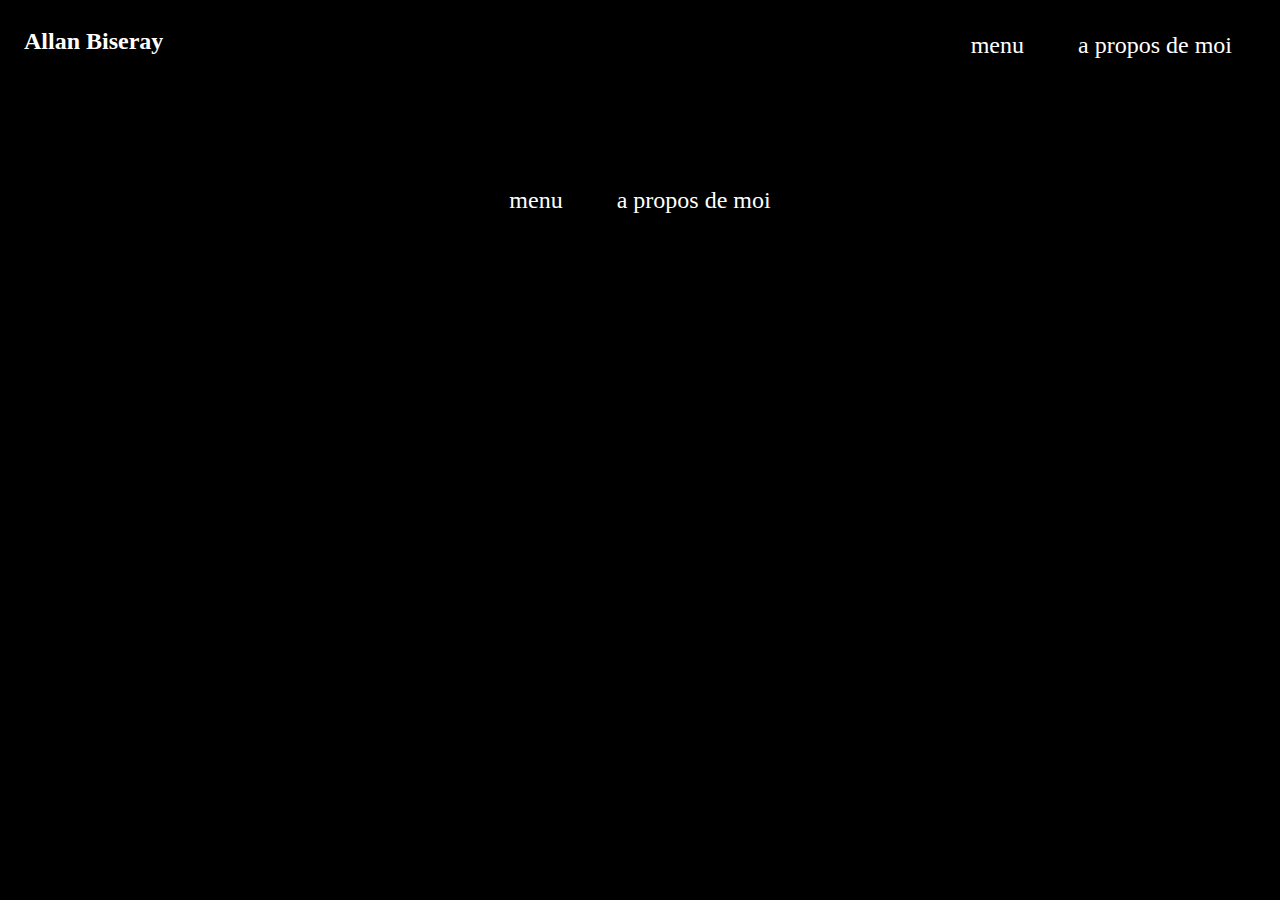
==== html/collection.html @ 72372e27 "first commit" ====
<!DOCTYPE html>
<html lang="fr">

<head>
    <meta charset="UTF-8">
    <meta http-equiv="X-UA-Compatible" content="IE=edge">
    <meta name="viewport" content="width=device-width, initial-scale=1.0">

    <script src="../js/collection.js" defer></script>
    <link rel="stylesheet" href="../css/collection.css">
    <title>Document</title>
</head>

<body>
<header>
    <div class="Presentation">

        <h2>Allan Biseray </h2>
    </div>
    <nav>
        <ul>
            <li>
                <a href="../index.html">menu </a>
            </li>
            <li>
                <a href="">a propos de moi </a>
            </li>

        </ul>
    </nav>

</header>
    <main>
        <h1> title </h1>
        <div id="collectionImg"> </div>
    </main>
<footer>
    <nav>
        <ul>
            <li>
                <a href="../index.html">menu </a>
            </li>
            <li>
                <a href="">a propos de moi </a>
            </li>

        </ul>
    </nav>
</footer>
</body>

</html>
---- css/collection.css ----
body {
    background-color: rgb(0, 0, 0);
}

h2 {
    color: white;
}

header {
    padding-left: 1em;
    padding-right: 1em;
    display: flex;
    justify-content: center;
    align-items: flex-start;
    justify-content: space-between;
}


main {
    position: relative;
    width: 100%;
    display: flex;
    justify-content: center;
    flex-direction: column;
    align-items: center;



}


.imgSize {
    width: 100%;
    height: 700px;
}

li {
    display: inline-block;
    margin: 1em;
}

ul {
    margin: 0em;
    padding: 0em;

}

a {
    text-decoration: none;
    color: rgb(255, 255, 255);
}

nav {
    font-size: 1.5em;
}

.Presentation {
    text-align: center;
}



.imgPosition{
    padding: 1em;
}

footer {
    display: flex;
    justify-content: center;

}

#collectionImg{
    max-width: 1200px;
    justify-content: center;
    display: flex;
  flex-wrap: wrap;
    align-items: center; 
    gap:4em;

}
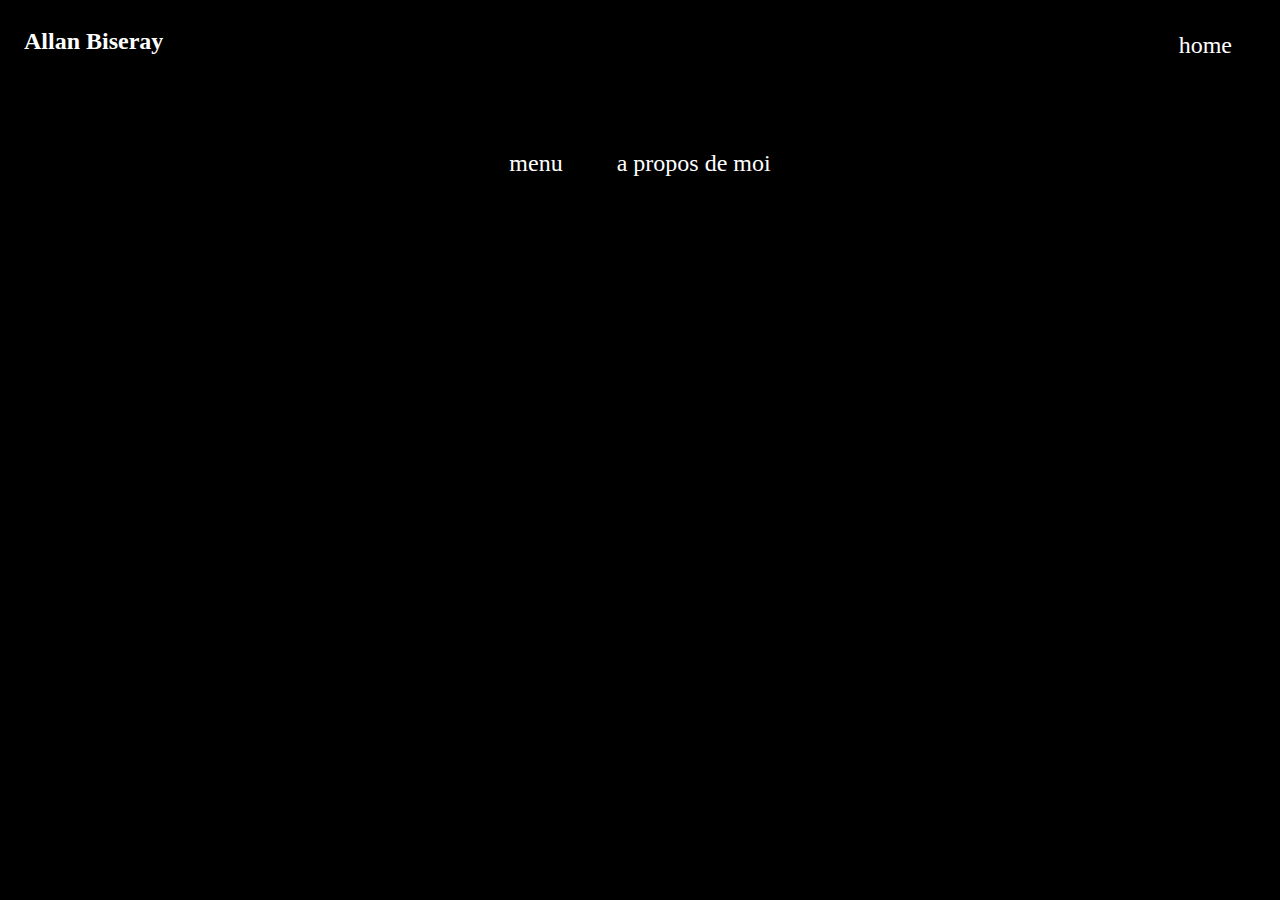
==== commit 90cd0851: "dev6" ====
--- a/html/collection.html
+++ b/html/collection.html
@@ -8,6 +8,7 @@
 
     <script src="../js/collection.js" defer></script>
     <link rel="stylesheet" href="../css/collection.css">
+    <script src="../js/script.js" defer></script>
     <title>Document</title>
 </head>
 
@@ -17,21 +18,31 @@
 
         <h2>Allan Biseray </h2>
     </div>
-    <nav>
+
+    <div class="lineMenu">
+        <button id="buttonNav" onclick="toggleMenu()">
+            <div class="lineone"></div>
+            <div class="linetwo"></div>
+            <div class="linethird"></div>
+        </button>
+    </div>
+
+
+
+
+    <nav id="menu" class="menu-hidden">
         <ul>
             <li>
-                <a href="../index.html">menu </a>
+                <a href="../index.html">home </a>
             </li>
-            <li>
-                <a href="">a propos de moi </a>
-            </li>
+          
 
         </ul>
     </nav>
 
 </header>
     <main>
-        <h1> title </h1>
+       <h1 class="titleCollection">  </h1> 
         <div id="collectionImg"> </div>
     </main>
 <footer>
--- a/css/collection.css
+++ b/css/collection.css
@@ -60,7 +60,7 @@
 
 
 
-.imgPosition{
+.imgPosition {
     padding: 1em;
 }
 
@@ -70,12 +70,171 @@
 
 }
 
-#collectionImg{
+.lineMenu {
+    display: none;
+}
+
+#collectionImg {
     max-width: 1200px;
     justify-content: center;
     display: flex;
-  flex-wrap: wrap;
-    align-items: center; 
-    gap:4em;
-
-}
+    flex-wrap: wrap;
+    align-items: center;
+    gap: 4em;
+
+}
+
+
+@media screen and (max-width: 1000px) {
+
+    header nav {
+        display: none;
+    }
+
+    header {
+        justify-content: center;
+        align-items: center;
+    }
+
+
+    .lineMenu {
+        display: flex;
+        flex-direction: column;
+        position: absolute;
+        top: 1;
+        right: 0;
+        margin-right: 2em;
+
+
+    }
+
+    .lineone {
+        z-index: 333;
+        position: absolute;
+        background-color: aliceblue;
+        width: 20px;
+        top: 0px;
+        height: 2px;
+        transform: rotate(0deg);
+    }
+
+    .linethird {
+        position: absolute;
+        background-color: aliceblue;
+        width: 20px;
+        top: -4px;
+        height: 2px;
+        transform: rotate(0deg);
+    }
+
+    .linetwo {
+        position: absolute;
+        background-color: aliceblue;
+        width: 20px;
+        top: 4px;
+        height: 2px;
+        transform: rotate(0deg);
+
+    }
+
+
+
+
+
+    .imgSize {
+        width: 100%;
+        height: auto;
+    }
+
+
+    #buttonNav {
+        background-color: rgba(3, 3, 3, 0);
+        border: none;
+        z-index: 1;
+    }
+
+    #menu {
+        overflow: hidden;
+    }
+
+    .menu-hidden {
+        display: none;
+
+    }
+
+    .menu-visible {
+        background-color: aliceblue;
+        width: 100%;
+        padding-right: 2%;
+        padding-left: 2%;
+        z-index: 233;
+        position: absolute;
+        display: block;
+        margin-top: 5em;
+
+        animation: fade-in 0.5s forwards;
+
+    }
+
+    @keyframes fade-in {
+        from {
+            opacity: 0;
+            height: 0%;
+        }
+
+        to {
+            opacity: 1;
+            height: 100%;
+        }
+    }
+
+    header {
+        position: relative;
+    }
+
+    main {
+        position: relative;
+        width: 100%;
+        display: flex;
+        justify-content: center;
+        flex-direction: column;
+        align-items: center;
+
+    }
+
+
+    .menu-visible ul li a {
+        color: #000000;
+    }
+
+    .button-active .linethird {
+        top: 0px;
+        transform: rotate(-45deg);
+        transition: all 1s ease,
+    }
+
+    .button-active .linetwo {
+        opacity: 0;
+
+    }
+
+    .button-active .lineone {
+        top: 0px;
+        transform: rotate(45deg);
+        transition: all 1s ease,
+    }
+
+    .imgPosition {
+        padding: 0.5em 0em 0.5em 0em;
+    }
+
+    #collectionImg {
+        margin-top: 3em;
+        gap: 0em;
+
+    }
+
+    h1 {
+        color: white;
+    }
+}